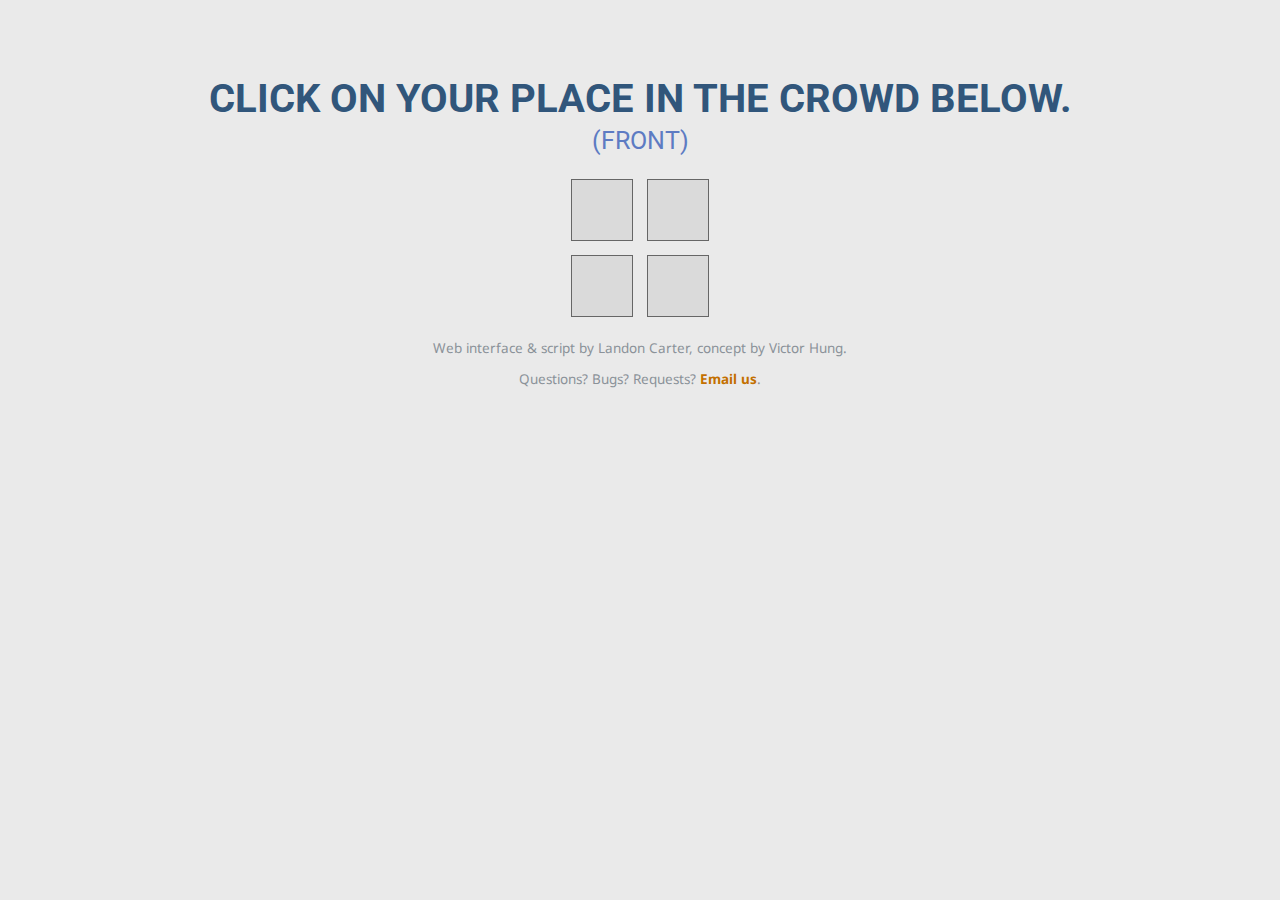
==== wavs/index.html @ 03d54144 "working" ====
<html>
<head>
	<title>Crowdpattern GIF generator</title>
	<link rel="stylesheet" href="../parent.css">
	<link rel="stylesheet" href="../page.css">
	<link rel="stylesheet" href="table.css">
	<link rel="stylesheet" href="button.css">
	<link rel="stylesheet" href="button2.css">
	<!-- <link rel="icon" type="image/png" href="../../favicon.png" /> -->
	<link href='http://fonts.googleapis.com/css?family=Roboto:400,700,500' rel='stylesheet' type='text/css'>
	<link href='http://fonts.googleapis.com/css?family=Noto+Sans' rel='stylesheet' type='text/css'>
	<script type="text/javascript" src="https://cdnjs.cloudflare.com/ajax/libs/jquery/3.2.1/jquery.min.js"></script>
	<script type="text/javascript" src="size.js"></script>
</head>

<body>
	<h1>Click on your place in the crowd below.</h1>
	<h2>(FRONT)</h2>
	<table id="button_table">
<!-- 		<?php
		$myfile = fopen("size.txt","r") or die("Unable to determine size.");
		$xDim = intval(fgets($myfile));
		$yDim = intval(fgets($myfile));
		fclose($myfile);

		for ($i = 1; $i <= $xDim; $i++)
		{
			echo "<tr>";
				for ($j = 1; $j <= $yDim; $j++)
				{
					echo "<td><a class=\"button\" href={$j}_{$i}.wav></a></td>";
				}
			echo "</tr>";
		}

		?> -->
	</table>
	<p>Web interface &amp script by Landon Carter, concept by Victor Hung.</p>
	<p>Questions? Bugs? Requests? <a href="mailto:crowdGIF-admin@mit.edu">Email us</a>.</p>

	<script type="text/javascript">
		// console.log("working");
		var content = "";
		for (var i = 1; i <= dim_x; i++) {
			content += "<tr>";
			for (var j = 1; j <= dim_y; j++) {
				content += "<td><a class=\"button\" href=";
				content += j;
				content += "_";
				content += i;
				content += ".wav></a></td>";
			}
			content += "</tr>";
		}
		// console.log(content);
		// console.log($("#button_table"))	
		$("#button_table").append(content);
	</script>
</body>


</html>
---- parent.css ----
body
{
	background-color:#eaeaea;
	color:#8b9299;
	text-align: center;
	font-size: 13.5px;
	font-family: 'Noto Sans', sans-serif;
	font-weight: 400;
	margin-top: 75px;
	margin-bottom: 32px;
}

#menu
 {
	background-color: #012344;
	

	height: 30px;
	width: 100%;
	margin-top: 0px;
	padding-top: 5px;
	padding-right: 20px;

	

	position: fixed;
	right: 0;
	top: 0;
	
	text-align: right;
	font-family: 'Roboto', sans-serif;
	color:#fdad0b;
	font-size:18px;
	word-spacing: 10px;

	-webkit-box-shadow: 0px 0px 4px rgba(0, 0, 0, 0.75);
	-moz-box-shadow: 0px 0px 4px rgba(0, 0, 0, 0.75);
	box-shadow: 0px 0px 4px rgba(0, 0, 0, 0.75);

}

a.menu
{
	font-weight: 400;
	color: #FFFFFF;

	text-decoration: none;
	
	letter-spacing: 1px;
	margin-left: 8px;

	
	-webkit-transition: all .35s ease-out;
  	-moz-transition: all 0.35s ease-out;
  	-o-transition: all 0.35s ease-out;
  	transition: all 0.35s ease-out;
}

a.menu:hover
{
	color:#fdad0b;	
}

a
{
	text-decoration: none;
	color:#c37000; /*d37d00*/
	font-weight: 700;
	-webkit-transition: all .25s ease-out;
  	-moz-transition: all 0.25s ease-out;
  	-o-transition: all 0.25s ease-out;
  	transition: all 0.25s ease-out;
}

a:hover
{
	color:#d37d00;
}

i
{
	color: #d37d00;
}
---- page.css ----
/* figure everything out later because plaigarism is bad */

/* #7d7166 -> #31567b
   #59c1dd -> #5D7BC3
   #ff8a00 -> #ffce6a -> #eaa71e -> #fdad0b
   #596F70 -> #31567b
   #c7ccb1 -> #8b9299
   #b4b8bd -> #d3d6d9 -> #c9cccf
*/


/*HEADER STYLES*/

h1 /*Large Grey Title Text*/
{
	margin: 4px 0px 4px 0px;
	font-weight: 700;
	color: #31567b;
	font-family: 'Roboto', sans-serif;
	font-size: 40px;
	text-align: center;		
	text-transform: uppercase;
}

h2 /*Blue, thin*/
{
	font-family: 'Roboto', sans-serif;
	font-weight: 400;
	margin: 4px 0px 16px 0px;
	color:#5D7BC3;
	font-size:25px;
	text-align: center;
}


h3 /*Orange Title Text Projects*/
{
	font-family: 'Roboto', sans-serif;
	font-weight: 700;
	font-size: 22px;
	margin-top: 4px;
	margin-bottom: 8px;
	
 	text-transform: uppercase;
 	
  	color: #092A4A;
}

h4 /*Grey tagline text for projects*/
{
	color:#31567b;
	font-family: 'Roboto', sans-serif;
	font-weight: 700;
	font-size: 14px;
	text-transform: uppercase;
	margin-top: -4px;
	margin-bottom: 8px;
}

h5 /*Orange Title Text Art*/
{
	font-family: 'Roboto', sans-serif;
	font-weight: 700;
	font-size: 22px;
	margin-top: 0px;
	margin-bottom: 16px;
	
 	text-transform: uppercase;
 	letter-spacing: 0.03em;
  	color: #fdad0b;
}


/*DIV CLASSES*/

div.projectcontainer
{
	background-color:#c9cccf;
	color:#1a1b1d;
	width:650px;
	height: 150px;
	padding:10px;

	margin: 20px auto 0px auto;
	text-align: left;

}

div.artcontainer
{
	
	background-color:#c9cccf;
	color:#1a1b1d;
	width:650px;
	padding:10px;
	margin: auto;
	margin: 16px auto 16px auto;
	text-align: center;

}

/*FONT STYLES*/



div.projectcontainer a
{
	text-align: right;
	display: inline-block;
	margin-top: 10px;
	font-weight: 700;
	color: #FFFFFF;
	/*text-shadow: 0px 1px 3px #a4a894;*/
}

div.projectcontainer a:hover
{
	color: #fdad0b;

}


/*IMAGES AND THUMBS*/

img.project
{
	border: 1px solid #999999;
	margin-right: 12px;
	float: left;
}


.aboutpic
{
   
	margin: 0px auto 16px auto;
  	border: 1px solid #999999;
  	border-radius: 10px;
  
}

.thumb 
{
  display: inline-block;
  margin: 4px 4px 4px 4px;
  line-height: 0;
 
  border: 1px solid #999999;
  
  -webkit-transition: all 0.1s ease-out;
  -moz-transition: all 0.1s ease-out;
  -o-transition: all 0.1s ease-out;
  transition: all 0.1s ease-out;
}

.thumb:hover
{
  border: 1px solid #FFFFFF;
}


/* splitting */

#tl
{
    position: fixed;
    left: 0;
    top: 35px;
    background-color:#000000;
    width: 50%;
    height: -moz-calc((100% - 35px) / 2);
    height: -webkit-calc((100% - 35px) / 2);
    height: -o-calc((100% - 35px) / 2);
    height: calc((100% - 35px) / 2);
    color:white;
}

#tr
{
    position: fixed;
    right: 0;
    top: 35px;
    background-color:#FFFFFF;
    width: 50%;
    height: -moz-calc((100% - 35px) / 2);
    height: -webkit-calc((100% - 35px) / 2);
    height: -o-calc((100% - 35px) / 2);
    height: calc((100% - 35px) / 2);
    color:black;
}

#br
{
    position: fixed;
    right: 0;
    bottom: 0;
    background-color:#000000;
    width: 50%;
    height: -moz-calc((100% - 35px) / 2);
    height: -webkit-calc((100% - 35px) / 2);
    height: -o-calc((100% - 35px) / 2);
    height: calc((100% - 35px) / 2);
    color:white;
}

#bl
{
    position: fixed;
    left: 0;
    bottom: 0;
    background-color:#FFFFFF;
    width: 50%;
    height: -moz-calc((100% - 35px) / 2);
    height: -webkit-calc((100% - 35px) / 2);
    height: -o-calc((100% - 35px) / 2);
    height: calc((100% - 35px) / 2);
    color:black;
}

#ll
{
    position: fixed;
    left: 0;
    top: 35px;
    background-color:#FFFFFF;
    width: 50%;
    height: -moz-calc(100% - 35px);
    height: -webkit-calc(100% - 35px);
    height: -o-calc(100% - 35px);
    height: calc(100% - 35px);
    color:black;
}

#rr
{
    position: fixed;
    right: 0;
    top: 35px;
    background-color:#000000;
    width: 50%;
    height: -moz-calc(100% - 35px);
    height: -webkit-calc(100% - 35px);
    height: -o-calc(100% - 35px);
    height: calc(100% - 35px);
    color:white;
}
---- wavs/table.css ----
td
{
    text-align: center;
    height: 50px;
    width: 50px;
}
table
{
    margin: auto;
}
---- wavs/button.css ----
.button {
    display: block;
    background-color: #dadada;
    width: 50px;
    height: 50px;
    border: 1px solid #666666;
    color:#666666;
    text-align: center;
	padding: 5px;
	margin: 5px;
}

a.button {
	font-family: 'Roboto', sans-serif;
	font-weight: 400;
	font-size: 18px;
	color: #666666;

	text-decoration: none;
	text-transform: uppercase;
	letter-spacing: 0.1em;

	-webkit-transition: all .35s ease-out;
  	-moz-transition: all 0.35s ease-out;
  	-o-transition: all 0.35s ease-out;
  	transition: all 0.35s ease-out;
}

a:hover.button
{
	background-color: #666666;
	border: 1px solid #666666;
	color:#dadada;
}
---- wavs/button2.css ----
.button2 {
    display: block;
    background-color: #dadada;
    width: 100px;
    border: 1px solid #666666;
    color:#666666;
    text-align: center;
	padding: 5px;
	margin: 5px;
}

a.button2 {
	font-family: 'Roboto', sans-serif;
	font-weight: 400;
	font-size: 18px;
	color: #666666;

	text-decoration: none;
	text-transform: uppercase;
	letter-spacing: 0.1em;

	-webkit-transition: all .35s ease-out;
  	-moz-transition: all 0.35s ease-out;
  	-o-transition: all 0.35s ease-out;
  	transition: all 0.35s ease-out;
}

a:hover.button2
{
	background-color: #666666;
	border: 1px solid #666666;
	color:#dadada;
}
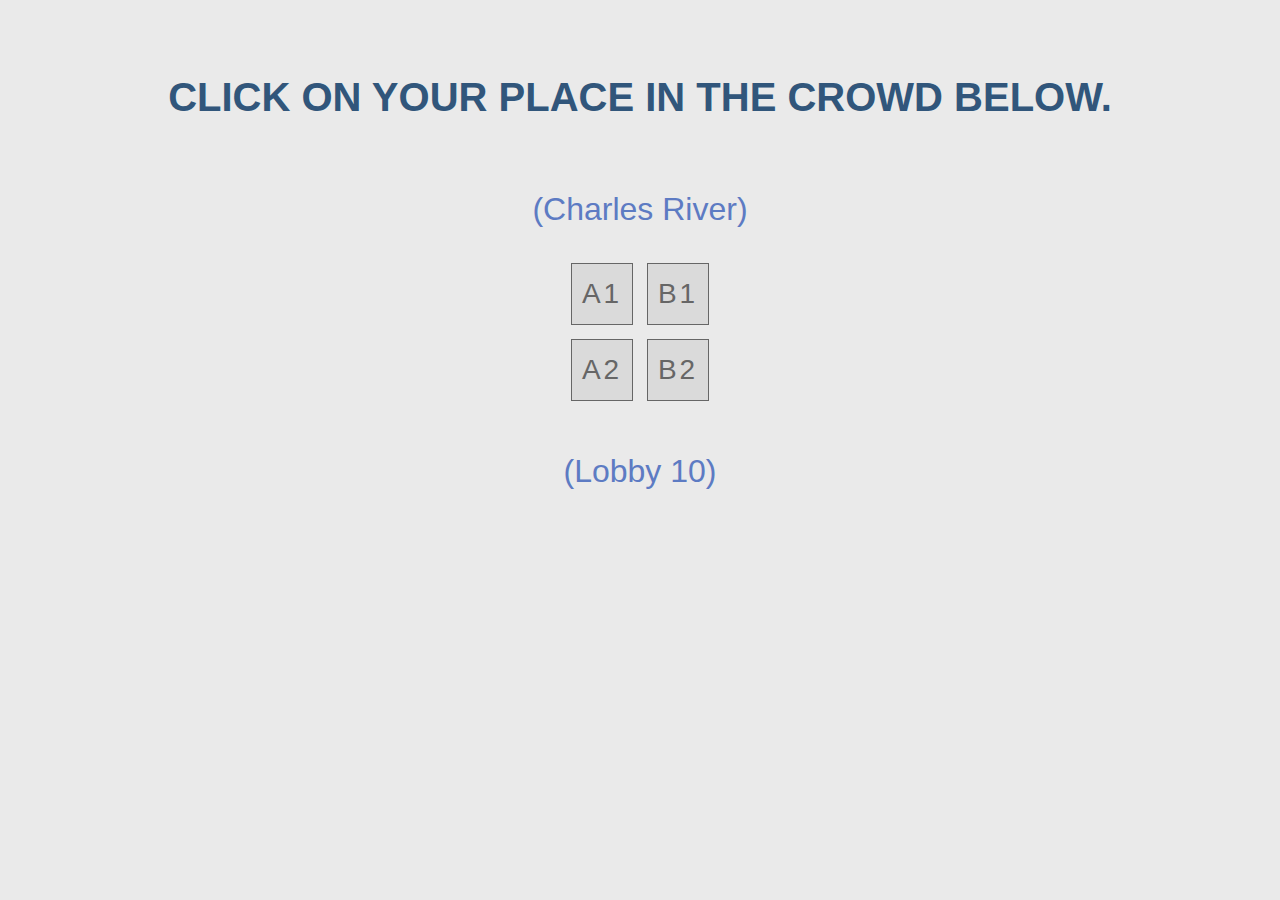
==== commit 975462e0: "working a bit better, minimized loading time" ====
--- a/wavs/index.html
+++ b/wavs/index.html
@@ -1,61 +1,102 @@
 <html>
 <head>
 	<title>Crowdpattern GIF generator</title>
-	<link rel="stylesheet" href="../parent.css">
-	<link rel="stylesheet" href="../page.css">
-	<link rel="stylesheet" href="table.css">
-	<link rel="stylesheet" href="button.css">
-	<link rel="stylesheet" href="button2.css">
-	<!-- <link rel="icon" type="image/png" href="../../favicon.png" /> -->
-	<link href='http://fonts.googleapis.com/css?family=Roboto:400,700,500' rel='stylesheet' type='text/css'>
-	<link href='http://fonts.googleapis.com/css?family=Noto+Sans' rel='stylesheet' type='text/css'>
 	<script type="text/javascript" src="https://cdnjs.cloudflare.com/ajax/libs/jquery/3.2.1/jquery.min.js"></script>
-	<script type="text/javascript" src="size.js"></script>
+	<!-- <script type="text/javascript" src="size.js"></script> -->
 </head>
+
+<style>
+body
+{
+  background-color:#eaeaea;
+  text-align: center;
+  font-family: sans-serif;
+  margin-top: 75px;
+  margin-bottom: 32px;
+}
+
+h1
+{
+	font-weight: 700;
+	color: #31567b;
+	font-size: 40px;
+	text-align: center;		
+	text-transform: uppercase;
+}
+
+h2
+{
+	font-weight: 400;
+	color:#5D7BC3;
+	font-size:32px;
+	text-align: center;
+}
+
+.button {
+    display: block;
+    background-color: #dadada;
+    width: 50px;
+    height: 50px;
+    line-height: 50px;
+    border: 1px solid #666666;
+    color:#666666;
+	padding: 5px;
+	margin: 5px;
+}
+
+a.button {
+	font-weight: 400;
+	font-size: 28px;
+
+	text-decoration: none;
+	letter-spacing: 0.1em;
+	text-align: center;
+}
+
+a:hover.button
+{
+	background-color: #666666;
+	border: 1px solid #666666;
+	color:#dadada;
+}
+
+td
+{
+    text-align: center;
+    height: 50px;
+    width: 50px;
+}
+table
+{
+    margin: auto;
+}
+
+</style>
 
 <body>
 	<h1>Click on your place in the crowd below.</h1>
-	<h2>(FRONT)</h2>
+	<br>
+	<h2>(Charles River)</h2>
 	<table id="button_table">
-<!-- 		<?php
-		$myfile = fopen("size.txt","r") or die("Unable to determine size.");
-		$xDim = intval(fgets($myfile));
-		$yDim = intval(fgets($myfile));
-		fclose($myfile);
-
-		for ($i = 1; $i <= $xDim; $i++)
-		{
-			echo "<tr>";
-				for ($j = 1; $j <= $yDim; $j++)
-				{
-					echo "<td><a class=\"button\" href={$j}_{$i}.wav></a></td>";
-				}
-			echo "</tr>";
-		}
-
-		?> -->
 	</table>
-	<p>Web interface &amp script by Landon Carter, concept by Victor Hung.</p>
-	<p>Questions? Bugs? Requests? <a href="mailto:crowdGIF-admin@mit.edu">Email us</a>.</p>
-
 	<script type="text/javascript">
-		// console.log("working");
+		dim_x = 2;
+		dim_y = 2;
 		var content = "";
 		for (var i = 1; i <= dim_x; i++) {
 			content += "<tr>";
 			for (var j = 1; j <= dim_y; j++) {
+				var name = String.fromCharCode(64+j) + i;
 				content += "<td><a class=\"button\" href=";
-				content += j;
-				content += "_";
-				content += i;
-				content += ".wav></a></td>";
+				content += name;
+				content += ".wav>" + name + "</a></td>";
 			}
 			content += "</tr>";
 		}
-		// console.log(content);
-		// console.log($("#button_table"))	
 		$("#button_table").append(content);
 	</script>
+	<br>
+	<h2>(Lobby 10)</h2>
 </body>
 
 
